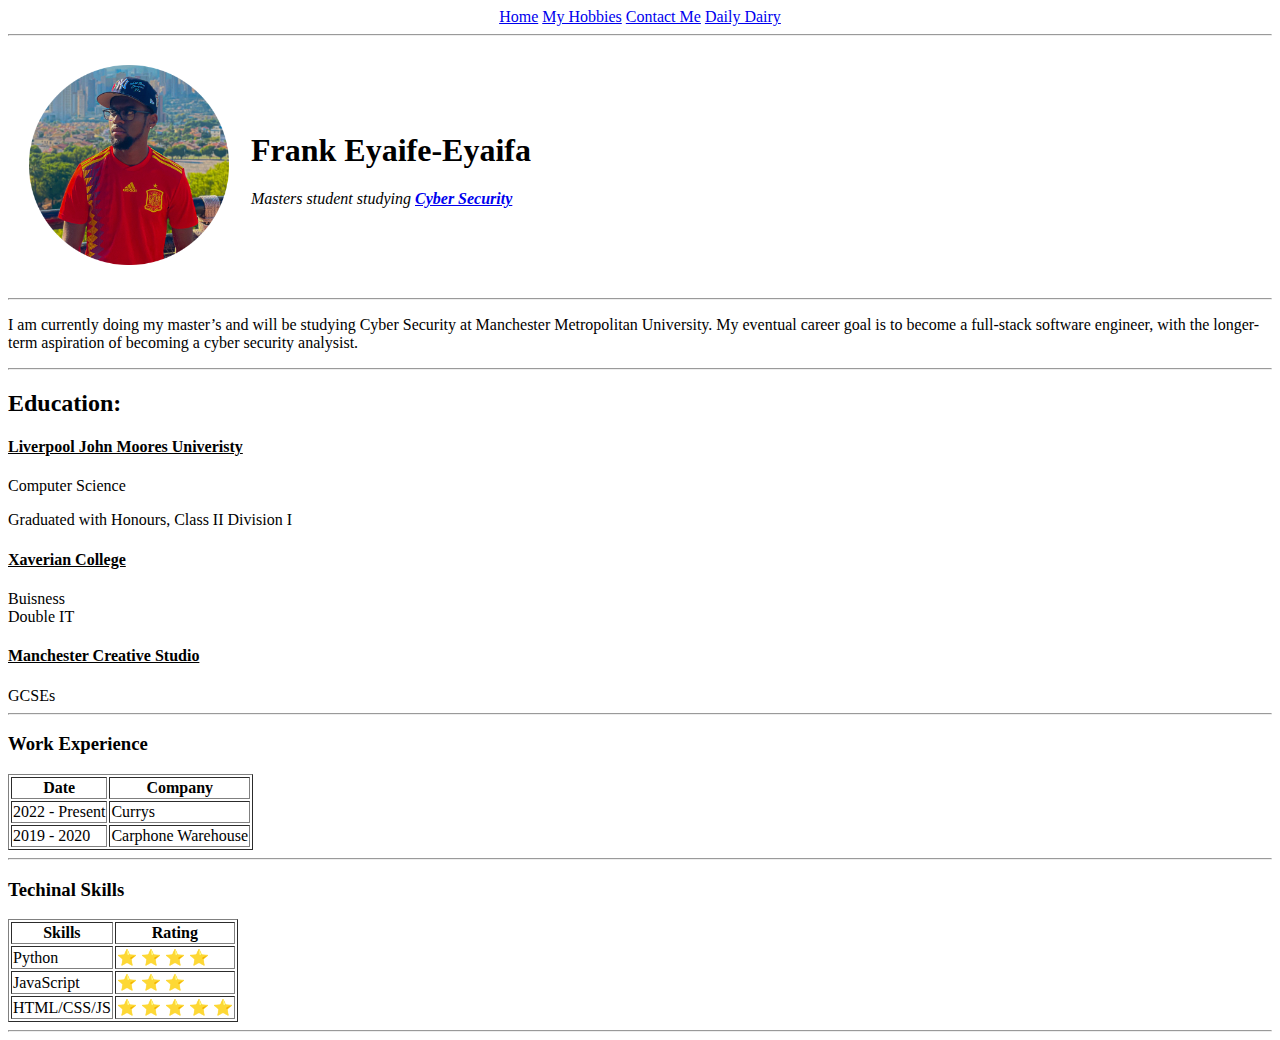
==== index.html @ 603f0b84 "table changes" ====
<!DOCTYPE html>
<html lang="en">

<head>
    <meta charset="UTF-8">
    <meta http-equiv="X-UA-Compatible" content="IE=edge">
    <meta name="viewport" content="width=device-width, initial-scale=1.0">
    <title>Frank Personal Site</title>
</head>

<body>
    <center>
        <div class="topnavbar"> <!--Navbar-->
            <a class="active" href="index.html">Home</a><!--Links in navbar-->
            <a href="hobbies.html">My Hobbies</a>
            <a href="contact-me.html">Contact Me</a>
            <a href="diary.html">Daily Dairy</a>
        </div>
        <hr>
    </center>

    <table cellspacing="20">
        <tr>
            <td><img src="Images/frank-modified.png" width= "200" height= "auto" alt="Picture of Frank"></td>
            <td><h1>Frank Eyaife-Eyaifa</h1>
                <p><em>Masters student studying <strong> <a href="https://www.mmu.ac.uk/study/postgraduate/course/msc-cyber-security/"> Cyber Security </a></strong></em></p></td>
        </tr>
    </table>
    <hr>
    <p>I am currently doing my master’s and will be studying Cyber Security at Manchester Metropolitan University. My eventual career goal is to become a full-stack software engineer, with the longer-term aspiration of becoming a cyber security analysist.</p>
    <hr>
    <h2>Education:</h2>
    <h4><strong><u>Liverpool John Moores Univeristy</u></strong></h4>
        <li>Computer Science</li> <!-- li stands for list-->
        <p>Graduated with Honours, Class II Division I</p> <!-- p stands for paragragh-->
    <h4><strong><u>Xaverian College</u></strong></h4>
        <li>Buisness</li>
        <li>Double IT</li>
    <h4><strong><u>Manchester Creative Studio</u></strong></h4>
        <li>GCSEs</li>
    <hr>
    <h3>Work Experience</h3>
    <table border="1">
        <thead> <!-- Table Headear -->
            <tr><!--Table Row-->
                <th>Date</th> <!-- Table Headline-->
                <th>Company</th>
            </tr>
        </thead>
        <tbody>
            <tr> <!--Table Row --> 
                <td>2022 - Present</td> <!-- table data (this is the corner of the table row) -->
                <td>Currys</td>
                </tr>
                <tr>
                    <td>2019 - 2020</td>
                    <td>Carphone Warehouse</td>
                </tr>
        </tbody>
        <tfoot>
            
        </tfoot>
    </table>
    <hr>
    <table border="1">
        <h3>Techinal Skills</h3>
        <thead>
            <tr>
                <th>Skills</th>
                <th>Rating</th>
            </tr>
        </thead>
        <tbody>
            <tr>
                <td>Python</td>
                <td>&#11088 &#11088 &#11088 &#11088</td> <!--Star Emoji-->
            <tr>
                    <td>JavaScript</td>
                    <td>&#11088 &#11088 &#11088</td>
            </tr>
                <td>HTML/CSS/JS</td>
                <td>&#11088 &#11088 &#11088 &#11088 &#11088</td>
            </tr>
        </tbody>
    </table>
    <hr>
</body>
</html>
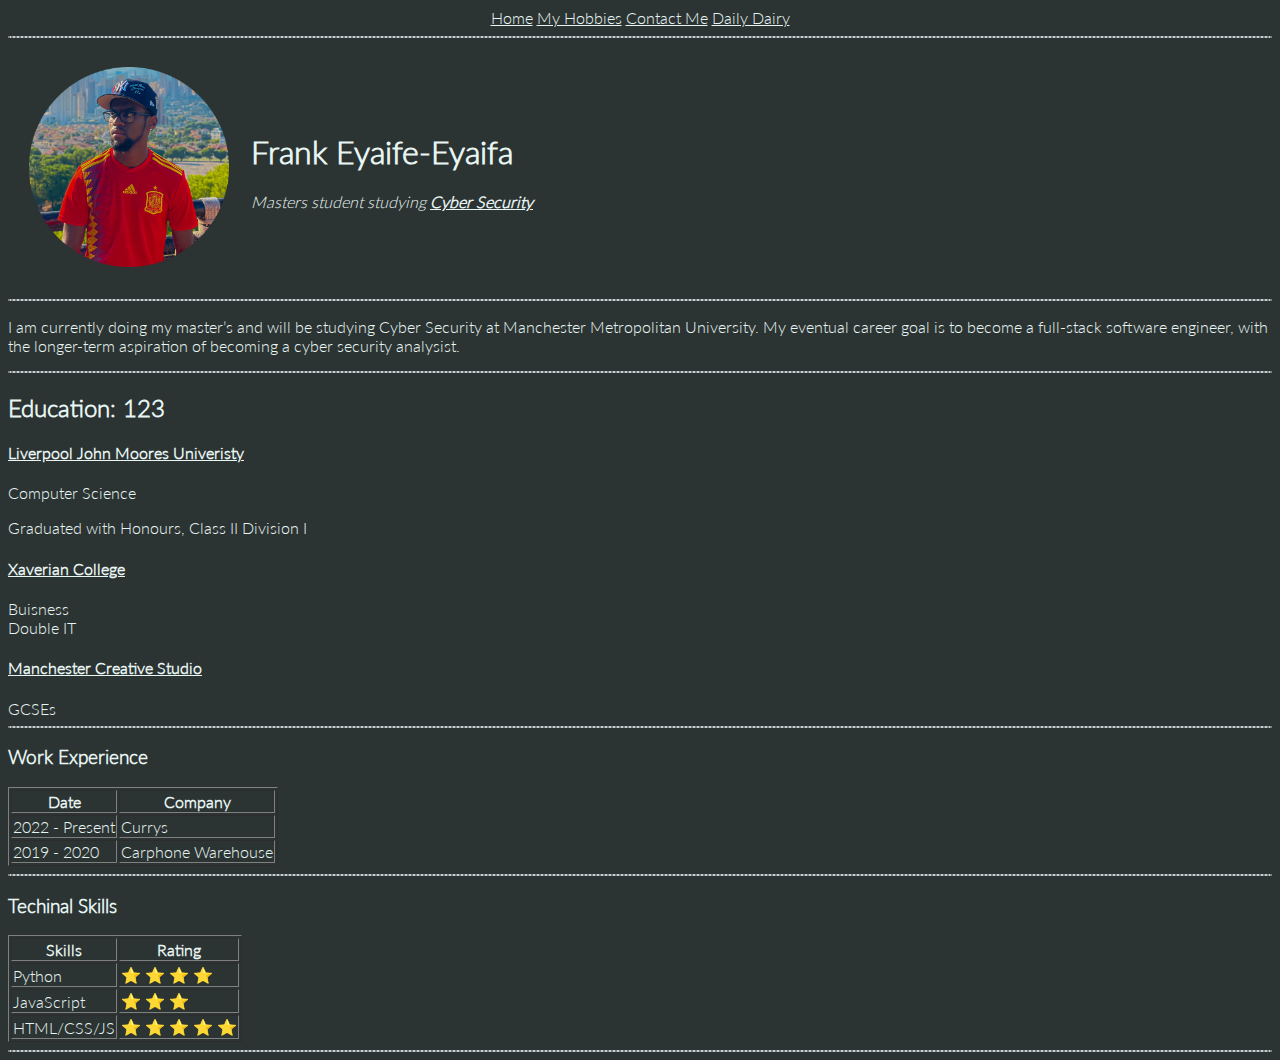
==== commit 190940ec: "Added CSS stylesheet" ====
--- a/index.html
+++ b/index.html
@@ -5,9 +5,10 @@
     <meta charset="UTF-8">
     <meta http-equiv="X-UA-Compatible" content="IE=edge">
     <meta name="viewport" content="width=device-width, initial-scale=1.0">
+    <link rel="stylesheet" href="style.css">
     <title>Frank Personal Site</title>
 </head>
-
+<link rel="stylesheet" href="style.css">
 <body>
     <center>
         <div class="topnavbar"> <!--Navbar-->
@@ -29,7 +30,7 @@
     <hr>
     <p>I am currently doing my master’s and will be studying Cyber Security at Manchester Metropolitan University. My eventual career goal is to become a full-stack software engineer, with the longer-term aspiration of becoming a cyber security analysist.</p>
     <hr>
-    <h2>Education:</h2>
+    <h2>Education: 123</h2>
     <h4><strong><u>Liverpool John Moores Univeristy</u></strong></h4>
         <li>Computer Science</li> <!-- li stands for list-->
         <p>Graduated with Honours, Class II Division I</p> <!-- p stands for paragragh-->
@@ -73,7 +74,7 @@
         <tbody>
             <tr>
                 <td>Python</td>
-                <td>&#11088 &#11088 &#11088 &#11088</td> <!--Star Emoji-->
+                <td>&#11088 &#11088 &#11088 &#11088</td> <!--Star emoji-->
             <tr>
                     <td>JavaScript</td>
                     <td>&#11088 &#11088 &#11088</td>
--- a/style.css
+++ b/style.css
@@ -0,0 +1,56 @@
+@font-face {
+    font-family: lato;
+    src: url(Fonts/lato.light.ttf);
+}
+
+body{
+    background-color: #2C3333;
+}
+
+hr{
+    background-color: #bfd1d4;
+    border-style: none;
+    border-top: dotted;
+    border-width: 2px;
+    
+}
+
+a{
+    font-size: medium;
+    color: #E7F6F2;
+    font-family: lato;
+}
+p{
+    color: #E7F6F2;
+    font-family: lato;
+}
+table{
+    color: #E7F6F2;
+    font-family: lato;
+}
+
+h1{
+    color: #E7F6F2;
+    font-family: lato;
+}
+
+h2{
+    color: #E7F6F2;
+    font-family: lato;
+}
+h3{
+    color: #E7F6F2;
+    font-family: lato;
+}
+h4{
+    color: #E7F6F2;
+    font-family: lato;
+}
+ol{
+    color: #E7F6F2;
+    font-family: lato;
+}
+li{
+    color: #E7F6F2;
+    font-family: lato;
+}--- a/style.css
+++ b/style.css
@@ -0,0 +1,56 @@
+@font-face {
+    font-family: lato;
+    src: url(Fonts/lato.light.ttf);
+}
+
+body{
+    background-color: #2C3333;
+}
+
+hr{
+    background-color: #bfd1d4;
+    border-style: none;
+    border-top: dotted;
+    border-width: 2px;
+    
+}
+
+a{
+    font-size: medium;
+    color: #E7F6F2;
+    font-family: lato;
+}
+p{
+    color: #E7F6F2;
+    font-family: lato;
+}
+table{
+    color: #E7F6F2;
+    font-family: lato;
+}
+
+h1{
+    color: #E7F6F2;
+    font-family: lato;
+}
+
+h2{
+    color: #E7F6F2;
+    font-family: lato;
+}
+h3{
+    color: #E7F6F2;
+    font-family: lato;
+}
+h4{
+    color: #E7F6F2;
+    font-family: lato;
+}
+ol{
+    color: #E7F6F2;
+    font-family: lato;
+}
+li{
+    color: #E7F6F2;
+    font-family: lato;
+}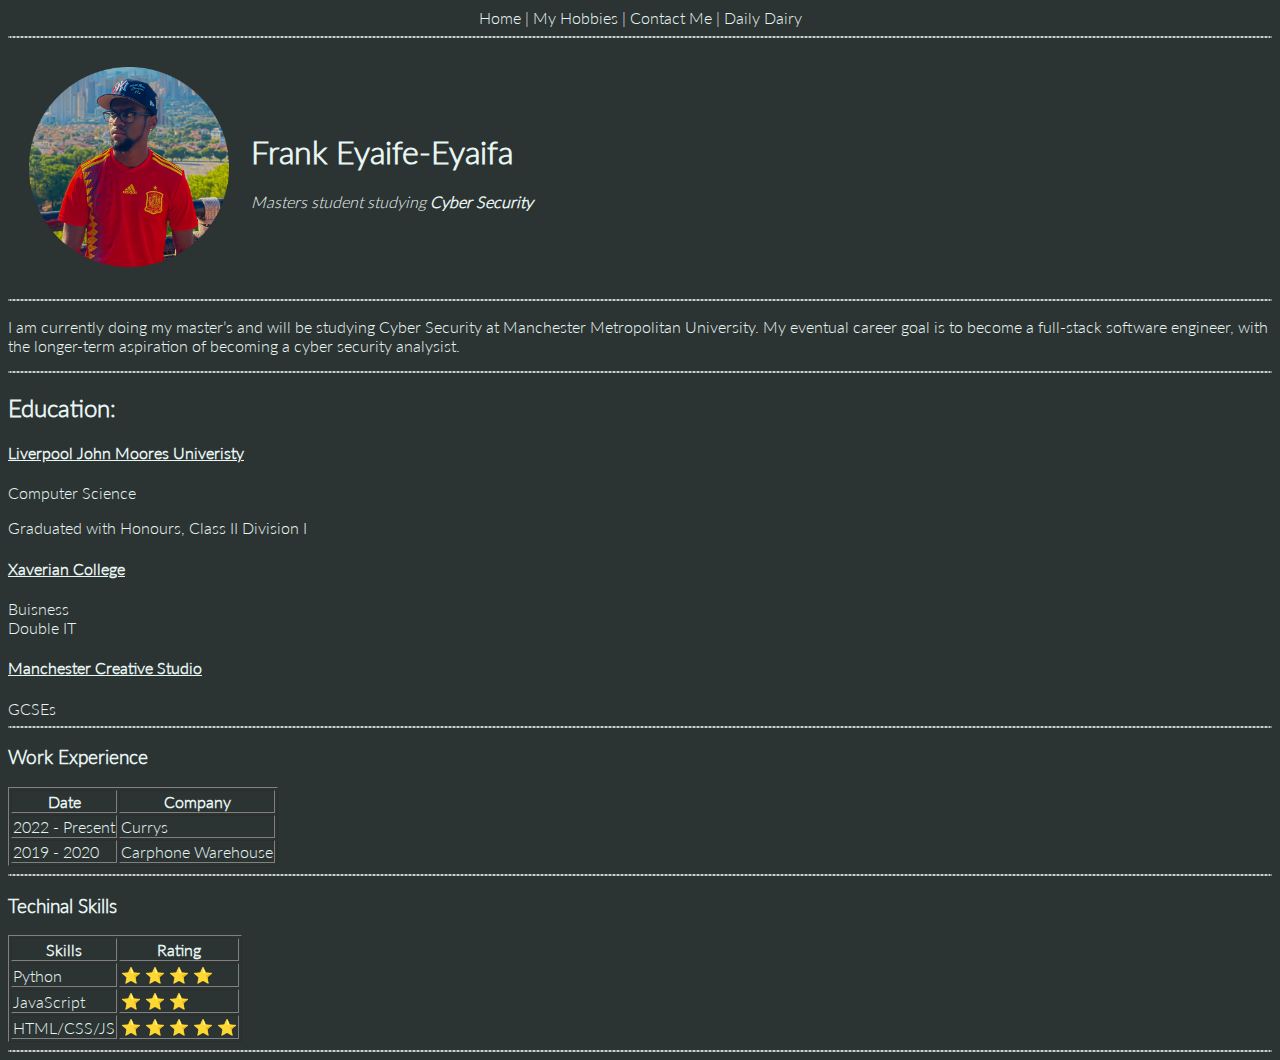
==== commit 3f0484da: "navbar changes" ====
--- a/index.html
+++ b/index.html
@@ -8,13 +8,16 @@
     <link rel="stylesheet" href="style.css">
     <title>Frank Personal Site</title>
 </head>
-<link rel="stylesheet" href="style.css">
+
 <body>
     <center>
         <div class="topnavbar"> <!--Navbar-->
             <a class="active" href="index.html">Home</a><!--Links in navbar-->
+            <a>|</a>
             <a href="hobbies.html">My Hobbies</a>
+            <a>|</a>
             <a href="contact-me.html">Contact Me</a>
+            <a>|</a>
             <a href="diary.html">Daily Dairy</a>
         </div>
         <hr>
@@ -30,7 +33,7 @@
     <hr>
     <p>I am currently doing my master’s and will be studying Cyber Security at Manchester Metropolitan University. My eventual career goal is to become a full-stack software engineer, with the longer-term aspiration of becoming a cyber security analysist.</p>
     <hr>
-    <h2>Education: 123</h2>
+    <h2>Education:</h2>
     <h4><strong><u>Liverpool John Moores Univeristy</u></strong></h4>
         <li>Computer Science</li> <!-- li stands for list-->
         <p>Graduated with Honours, Class II Division I</p> <!-- p stands for paragragh-->
--- a/style.css
+++ b/style.css
@@ -19,6 +19,9 @@
     font-size: medium;
     color: #E7F6F2;
     font-family: lato;
+    text-decoration: none;
+    cursor: pointer;
+    content: "|";
 }
 p{
     color: #E7F6F2;
@@ -53,4 +56,4 @@
 li{
     color: #E7F6F2;
     font-family: lato;
-}+}
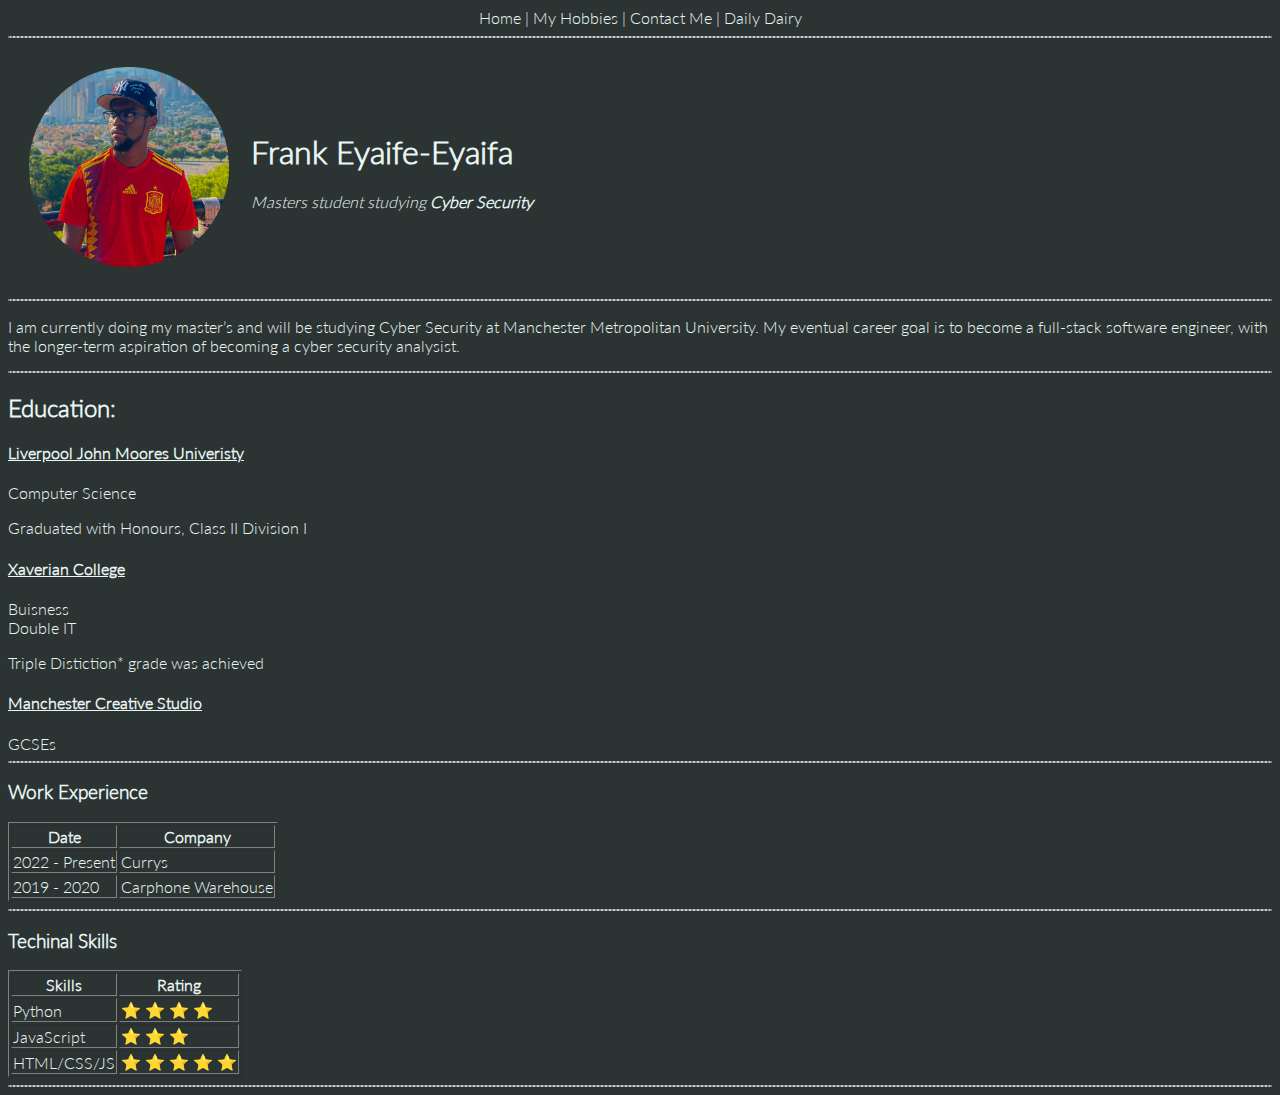
==== commit c491796b: "final change of the day" ====
--- a/index.html
+++ b/index.html
@@ -40,6 +40,7 @@
     <h4><strong><u>Xaverian College</u></strong></h4>
         <li>Buisness</li>
         <li>Double IT</li>
+        <p>Triple Distiction* grade was achieved</p>
     <h4><strong><u>Manchester Creative Studio</u></strong></h4>
         <li>GCSEs</li>
     <hr>
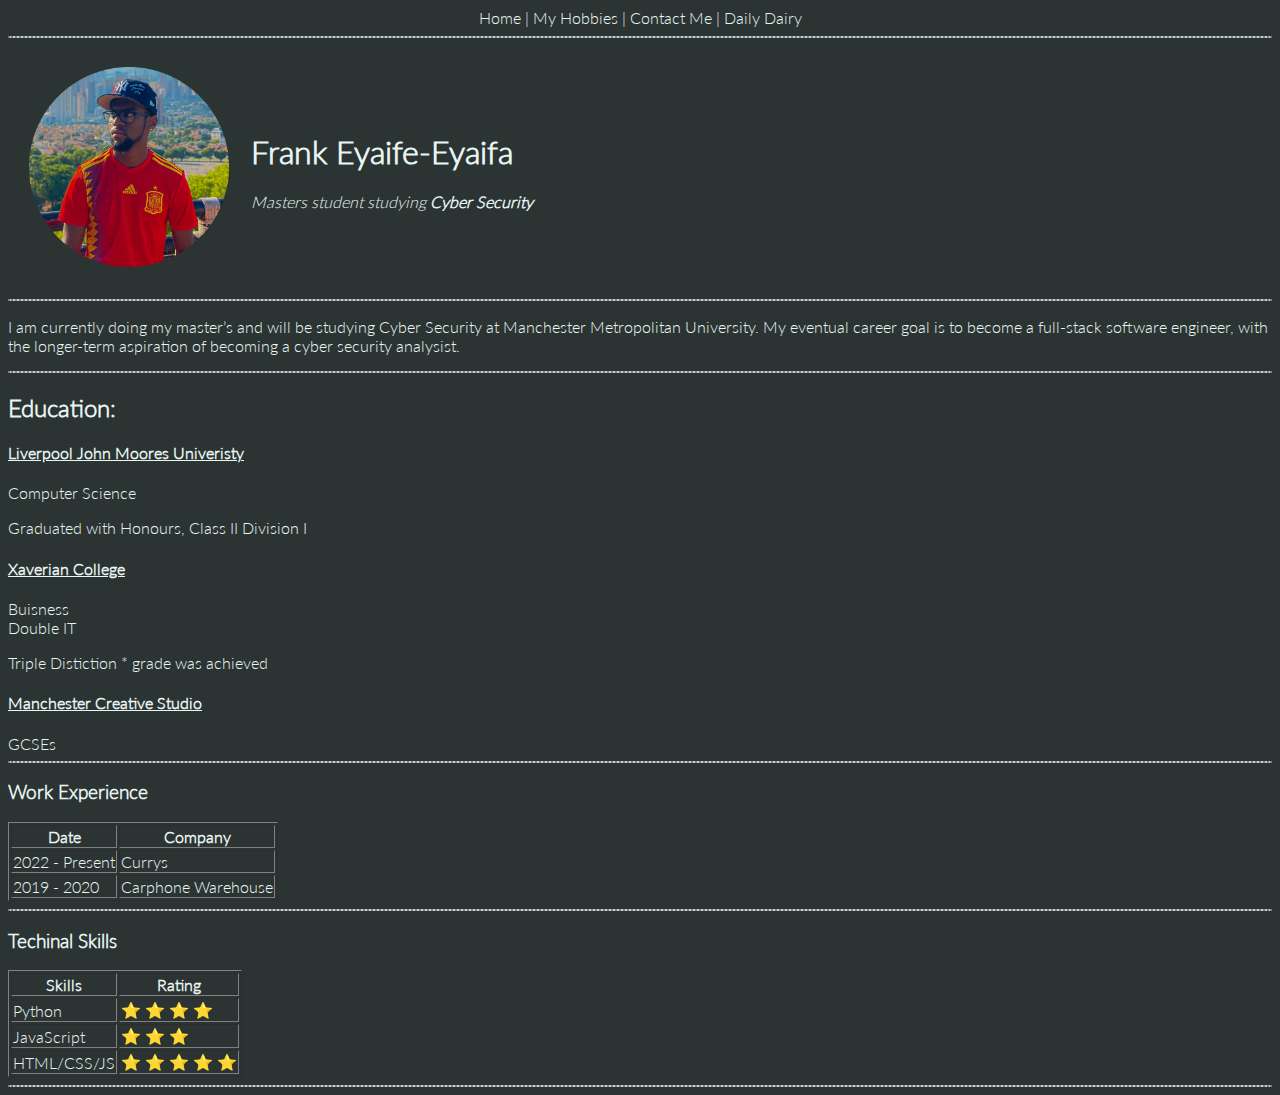
==== commit 8397e84c: "Selectors" ====
--- a/index.html
+++ b/index.html
@@ -40,7 +40,7 @@
     <h4><strong><u>Xaverian College</u></strong></h4>
         <li>Buisness</li>
         <li>Double IT</li>
-        <p>Triple Distiction* grade was achieved</p>
+        <p>Triple Distiction * grade was achieved</p>
     <h4><strong><u>Manchester Creative Studio</u></strong></h4>
         <li>GCSEs</li>
     <hr>
--- a/style.css
+++ b/style.css
@@ -1,3 +1,4 @@
+/*-----------TAG SELECTORS-----------*/
 @font-face {
     font-family: lato;
     src: url(Fonts/lato.light.ttf);
@@ -57,3 +58,5 @@
     color: #E7F6F2;
     font-family: lato;
 }
+
+/*-----------CLASS SELECTORS-----------*/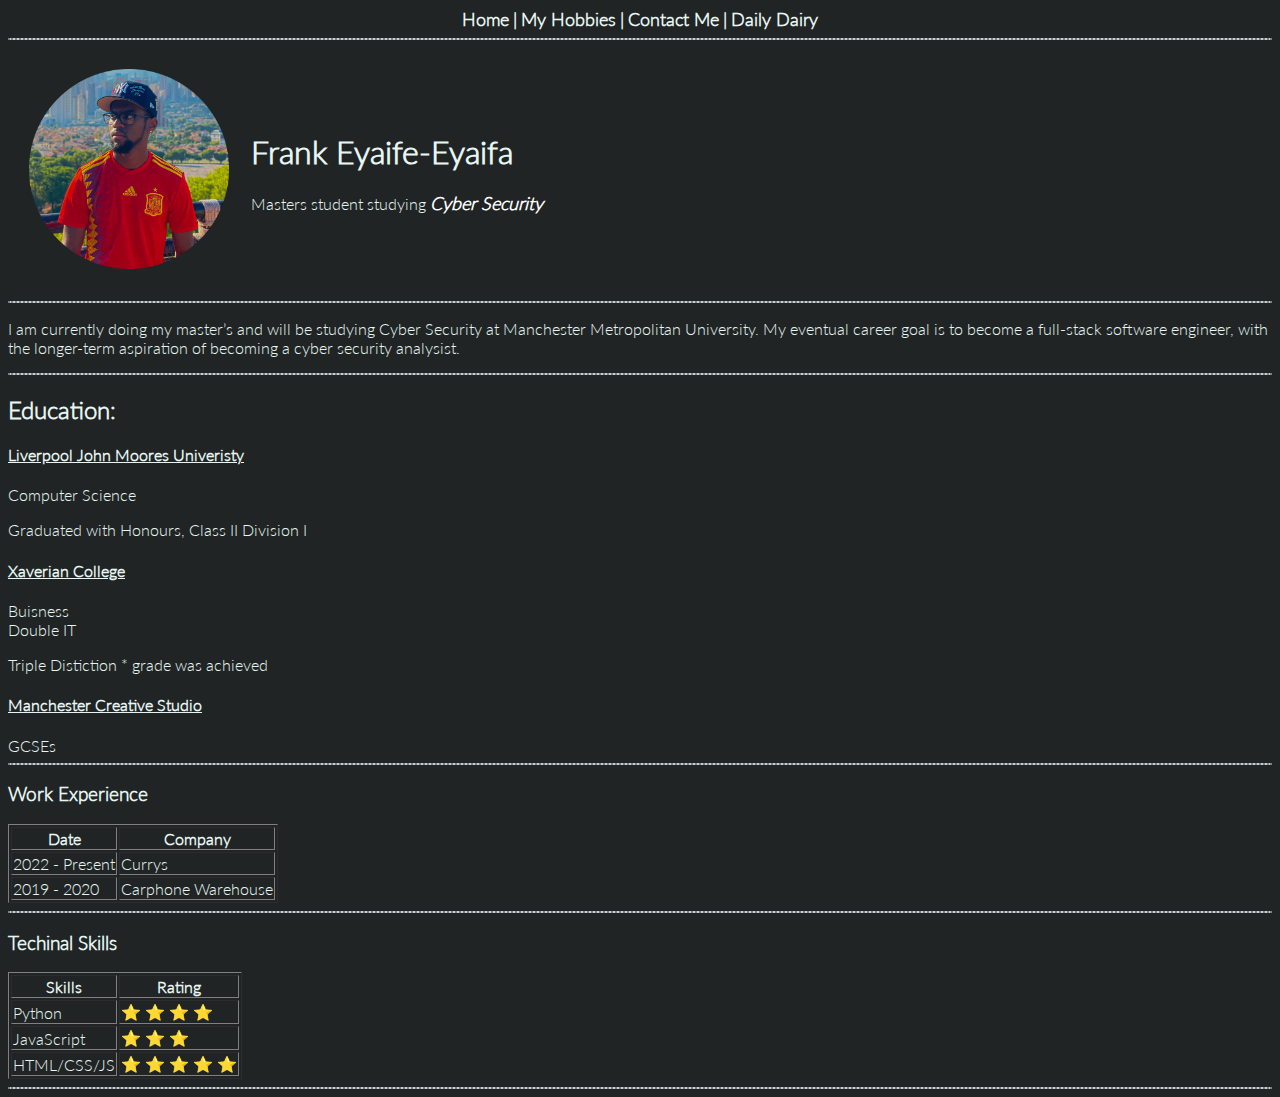
==== commit 2127b3c9: "css changes to the navbar" ====
--- a/index.html
+++ b/index.html
@@ -12,13 +12,13 @@
 <body>
     <center>
         <div class="topnavbar"> <!--Navbar-->
-            <a class="active" href="index.html">Home</a><!--Links in navbar-->
+            <a class="navbar" href="index.html">Home</a><!--Links in navbar-->
             <a>|</a>
-            <a href="hobbies.html">My Hobbies</a>
+            <a class="navbar" href="hobbies.html">My Hobbies</a>
             <a>|</a>
-            <a href="contact-me.html">Contact Me</a>
+            <a class="navbar" href="contact-me.html">Contact Me</a>
             <a>|</a>
-            <a href="diary.html">Daily Dairy</a>
+            <a class="navbar" href="diary.html">Daily Dairy</a>
         </div>
         <hr>
     </center>
@@ -26,8 +26,8 @@
     <table cellspacing="20">
         <tr>
             <td><img src="Images/frank-modified.png" width= "200" height= "auto" alt="Picture of Frank"></td>
-            <td><h1>Frank Eyaife-Eyaifa</h1>
-                <p><em>Masters student studying <strong> <a href="https://www.mmu.ac.uk/study/postgraduate/course/msc-cyber-security/"> Cyber Security </a></strong></em></p></td>
+            <td><h1 id="nametitle">Frank Eyaife-Eyaifa</h1>
+                <p>Masters student studying <strong> <em><a class="cyberseclink" href="https://www.mmu.ac.uk/study/postgraduate/course/msc-cyber-security/"> Cyber Security </a></strong></em></p></td>
         </tr>
     </table>
     <hr>
--- a/style.css
+++ b/style.css
@@ -5,25 +5,24 @@
 }
 
 body{
-    background-color: #2C3333;
+    background-color: #202424;
 }
 
 hr{
     background-color: #bfd1d4;
     border-style: none;
     border-top: dotted;
-    border-width: 2px;
-    
+    border-width: 2px;  
 }
-
 a{
-    font-size: medium;
+    font-size: large;
     color: #E7F6F2;
     font-family: lato;
     text-decoration: none;
     cursor: pointer;
-    content: "|";
+    font-weight: bold;
 }
+
 p{
     color: #E7F6F2;
     font-family: lato;
@@ -57,6 +56,32 @@
 li{
     color: #E7F6F2;
     font-family: lato;
+    
 }
 
-/*-----------CLASS SELECTORS-----------*/+/*-----------CLASS SELECTORS-----------*/
+.navbar:hover{
+    font-size: large;
+    color: #7ec3d6;
+    font-family: lato;
+    text-decoration: none;
+    cursor: pointer;
+}
+
+.cyberseclink{
+    font-size: large;
+    color: white;
+    font-family: lato;
+    text-decoration: none;
+    cursor: pointer;
+}
+
+
+/*-----------ID SELECTORS-----------*/
+#nametitle{
+    font-size: xx-large;
+    color: #E7F6F2;
+    font-family: lato;
+    text-decoration: none;
+    cursor: pointer;
+}